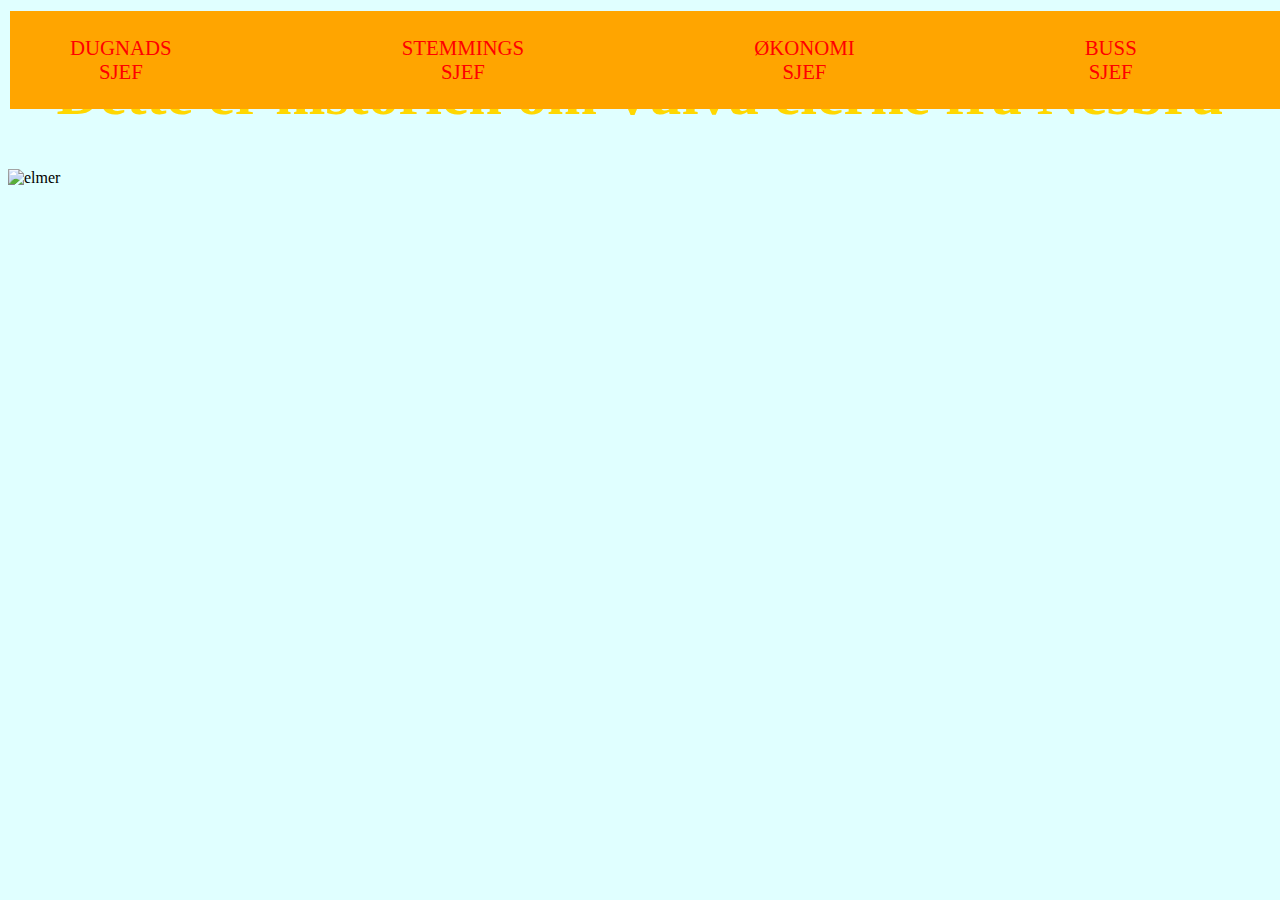
==== bussen_index.html @ 64d57de3 "Rename index.html to bussen_index.html" ====
<!DOCTYPE html>
<html lang="no">
<head>
  <meta charset="UTF-8">
  <meta http-equiv="X-UA-Compatible" content="IE=edge">
  <meta name="viewport" content="width=device-width, initial-scale=1.0">
  <link rel="stylesheet" href="style.css">
  <title>russebuss</title>
  
  
</head>
<body>
<!--Header-->
<section id="header">
    <div class="nav-bar">
      <li> <a href="megselv.html">Dugnads sjef</a></li>  
      <li>  <a href="sebastian.html"> Stemmings sjef</a></li>
      <li>  <a href="david.html">Økonomi sjef </a></li>
      <li> <a href="fredrik.html">Buss sjef </a></li>
      <li> <a href="Jakob.html">Maler sjef </a></li>
      <li> <a href="vulvaen.html"> Bussen vår </a></li>
      </div>
    


</section>
<!--End Header-->

<h1 style="text-align:center;">Dette er historien om Vulva eierne fra Nesbru</h1>
<img src="./IMG_3214.jpg.pdf" alt="elmer" style="width: ;50%">
</body>
</html>
---- style.css ----
h1{
    color: gold;
    font-size: 60px;
    margin-top: 60px;  
  }
  body{
    background-color: lightcyan;
  }
  
  a{
    color: red;
    font-size: 1.3rem;
    font-weight: 500;
    letter-spacing: 0.2;
    text-decoration: none;
    text-transform: uppercase;
    display: block;
    padding: 25px;
    padding-right: 170px;
    padding-left: 60px;
    background-color: orange;
    text-align: center;
    
  }
  img {
    display: block;
    margin-left: auto;
    margin-right: auto;
 }
  /*Header*/
  #header .nav-bar{
    color: red;
    position: fixed;
    z-index: 1000;
    left:0;
    top:0;
    width: 100vw;
    height:auto;
    display: flex;
    align-items: center;
    justify-content: ;
    width: 100%;
    height:100%;
    max-width: 1300px;
    padding: 0 10px;
    margin-top: -390px;
    list-style-type: none;
    
  }
  

  }

  /*End Header*/
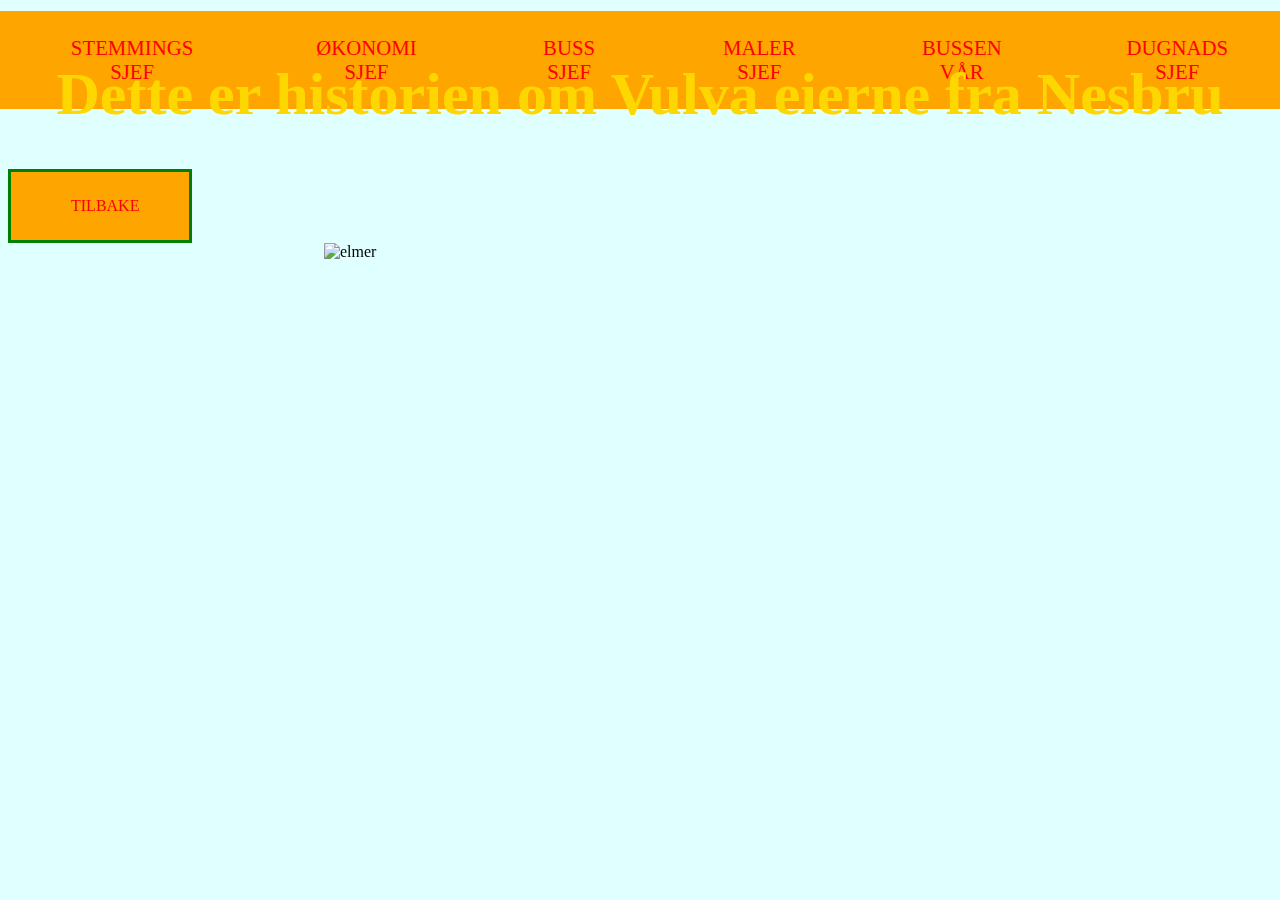
==== commit 6415dbed: "Add files via upload" ====
--- a/bussen_index.html
+++ b/bussen_index.html
@@ -13,13 +13,13 @@
 <!--Header-->
 <section id="header">
     <div class="nav-bar">
-      <li> <a href="megselv.html">Dugnads sjef</a></li>  
-      <li>  <a href="sebastian.html"> Stemmings sjef</a></li>
-      <li>  <a href="david.html">Økonomi sjef </a></li>
+      <li> <a href="sebastian.html"> Stemmings sjef</a></li>
+      <li> <a href="david.html">Økonomi sjef </a></li>
       <li> <a href="fredrik.html">Buss sjef </a></li>
       <li> <a href="Jakob.html">Maler sjef </a></li>
-      <li> <a href="vulvaen.html"> Bussen vår </a></li>
-      </div>
+      <li> <a href="vulvaen.html">Bussen vår </a></li>
+      <li> <a href="megselv.html">Dugnads sjef</a></li>  
+    </div>
     
 
 
@@ -27,7 +27,8 @@
 <!--End Header-->
 
 <h1 style="text-align:center;">Dette er historien om Vulva eierne fra Nesbru</h1>
-<img src="./IMG_3214.jpg.pdf" alt="elmer" style="width: ;50%">
+<a class="tilbake" href="index.html">Tilbake</a>
+<img src="./IMG_3214.jpg.pdf" alt="elmer" style="width:50%;">
 </body>
 </html>
 
--- a/style.css
+++ b/style.css
@@ -16,11 +16,17 @@
     text-transform: uppercase;
     display: block;
     padding: 25px;
-    padding-right: 170px;
+    padding-right: 50px;
     padding-left: 60px;
     background-color: orange;
     text-align: center;
     
+  }
+  .tilbake{
+    font-size: medium;
+    color: red;
+    border: solid green;
+    width: fit-content;
   }
   img {
     display: block;
@@ -38,17 +44,21 @@
     height:auto;
     display: flex;
     align-items: center;
-    justify-content: ;
-    width: 100%;
+    justify-content: center;
     height:100%;
-    max-width: 1300px;
+    max-width: 1450px;
     padding: 0 10px;
     margin-top: -390px;
     list-style-type: none;
+    z-index: -1;
     
+  }
+  #header .nav-bar a{
+    margin-left: -10px;
+    z-index: 1;
   }
   
 
-  }
+  
 
   /*End Header*/